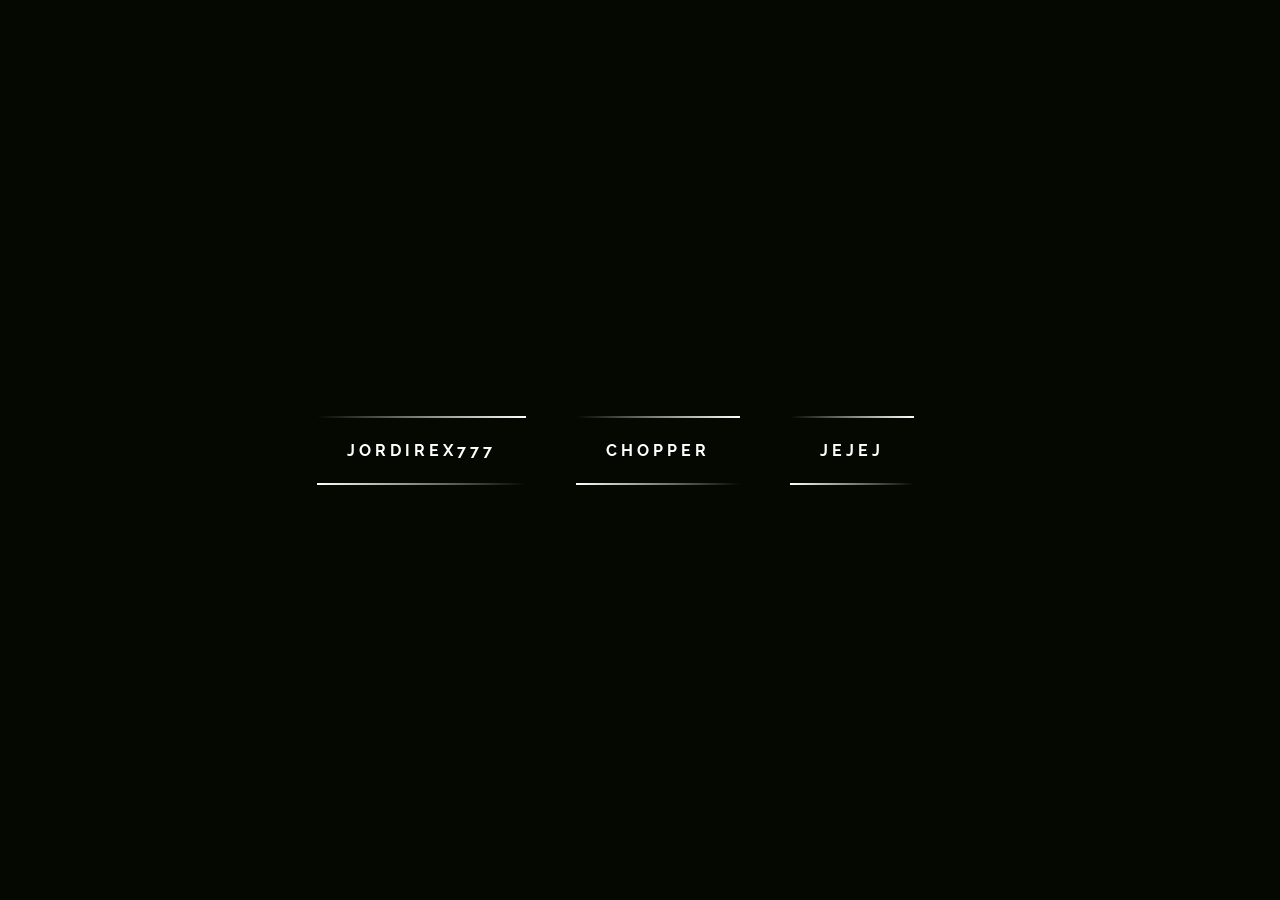
==== index.html @ fd6b5fb4 "Update index.html" ====
<!DOCTYPE html>
<html lang="en">
<head>
    <script async src="https://pagead2.googlesyndication.com/pagead/js/adsbygoogle.js?client=ca-pub-1671405296271324"
     crossorigin="anonymous"></script>
    <meta charset="UTF-8">
    <meta name="viewport" content="width=device-width, initial-scale=1.0">
    <link rel="stylesheet" href="https://fonts.googleapis.com/css2?family=Raleway:wght@400;700&display=swap">
    <link rel="icon" href="indexicon.ico" type="image/x-icon">
    <title>Turboporro's Archive</title>
    <style>
        * {
            margin: 0;
            padding: 0;
            box-sizing: border-box;
        }

        body {
            display: flex;
            justify-content: center;
            align-items: center;
            height: 100vh;
            background: #050801;
            font-family: 'Raleway', sans-serif;
            font-weight: bold;
        }

        a {
            position: relative;
            display: inline-block;
            padding: 25px 30px;
            margin: 40px 0;
            color: #ffffff; /* Cambia el color del texto a blanco */
            text-decoration: none;
            text-transform: uppercase;
            transition: 0.5s;
            letter-spacing: 4px;
            overflow: hidden;
            margin-right: 50px;
        }

        a:hover {
            background: #ffffff; /* Cambia el color de fondo a blanco al pasar el mouse */
            color: #050801; /* Cambia el color del texto a negro al pasar el mouse */
            box-shadow: 0 0 5px #ffffff,
                0 0 25px #ffffff,
                0 0 50px #ffffff,
                0 0 200px #ffffff;
            -webkit-box-reflect: below 1px linear-gradient(transparent, #0005);
        }

        a:nth-child(1) {
            filter: hue-rotate(270deg);
        }

        a:nth-child(2) {
            filter: hue-rotate(110deg);
        }

        a span {
            position: absolute;
            display: block;
        }

        a span:nth-child(1) {
            top: 0;
            left: 0;
            width: 100%;
            height: 2px;
            background: linear-gradient(90deg, transparent, #ffffff); /* Cambia el color a blanco */
            animation: animate1 1s linear infinite;
        }

        @keyframes animate1 {
            0% {
                left: -100%;
            }
            50%,
            100% {
                left: 100%;
            }
        }

        a span:nth-child(2) {
            top: -100%;
            right: 0;
            width: 2px;
            height: 100%;
            background: linear-gradient(180deg, transparent, #ffffff); /* Cambia el color a blanco */
            animation: animate2 1s linear infinite;
            animation-delay: 0.25s;
        }

        @keyframes animate2 {
            0% {
                top: -100%;
            }
            50%,
            100% {
                top: 100%;
            }
        }

        a span:nth-child(3) {
            bottom: 0;
            right: 0;
            width: 100%;
            height: 2px;
            background: linear-gradient(270deg, transparent, #ffffff); /* Cambia el color a blanco */
            animation: animate3 1s linear infinite;
            animation-delay: 0.50s;
        }

        @keyframes animate3 {
            0% {
                right: -100%;
            }
            50%,
            100% {
                right: 100%;
            }
        }

        a span:nth-child(4) {
            bottom: -100%;
            left: 0;
            width: 2px;
            height: 100%;
            background: linear-gradient(360deg, transparent, #ffffff); /* Cambia el color a blanco */
            animation: animate4 1s linear infinite;
            animation-delay: 0.75s;
        }

        @keyframes animate4 {
            0% {
                bottom: -100%;
            }
            50%,
            100% {
                bottom: 100%;
            }
        }
    </style>
</head>
<body>
    <a href="jordirex777">
        <span></span>
        <span></span>
        <span></span>
        <span></span>
        Jordirex777
    </a>
    <a href="chopper">
        <span></span>
        <span></span>
        <span></span>
        <span></span>
        Chopper
    </a>
        <a href="jejej">
        <span></span>
        <span></span>
        <span></span>
        <span></span>
        jejej
    </a>
    <!--</a>
        <a href="Musica.html">
        <span></span>
        <span></span>
        <span></span>
        <span></span>
        Música
        </a>-->
</body>
</html>
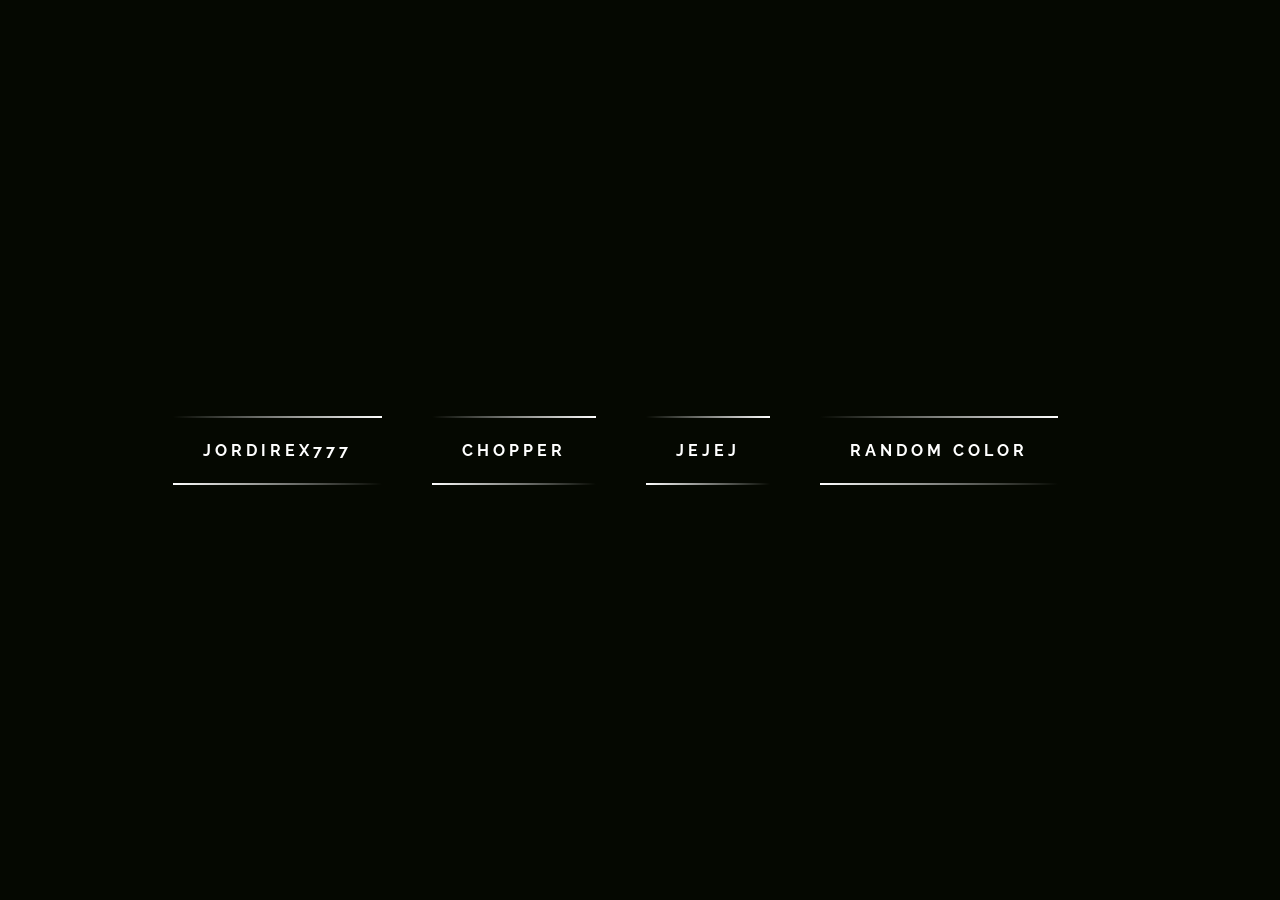
==== commit 58896d50: ":3" ====
--- a/index.html
+++ b/index.html
@@ -1,8 +1,6 @@
 <!DOCTYPE html>
 <html lang="en">
 <head>
-    <script async src="https://pagead2.googlesyndication.com/pagead/js/adsbygoogle.js?client=ca-pub-1671405296271324"
-     crossorigin="anonymous"></script>
     <meta charset="UTF-8">
     <meta name="viewport" content="width=device-width, initial-scale=1.0">
     <link rel="stylesheet" href="https://fonts.googleapis.com/css2?family=Raleway:wght@400;700&display=swap">
@@ -164,13 +162,13 @@
         <span></span>
         jejej
     </a>
-    <!--</a>
-        <a href="Musica.html">
+    </a>
+        <a href="randomcolor">
         <span></span>
         <span></span>
         <span></span>
         <span></span>
-        Música
-        </a>-->
+        Random color
+        </a>
 </body>
 </html>
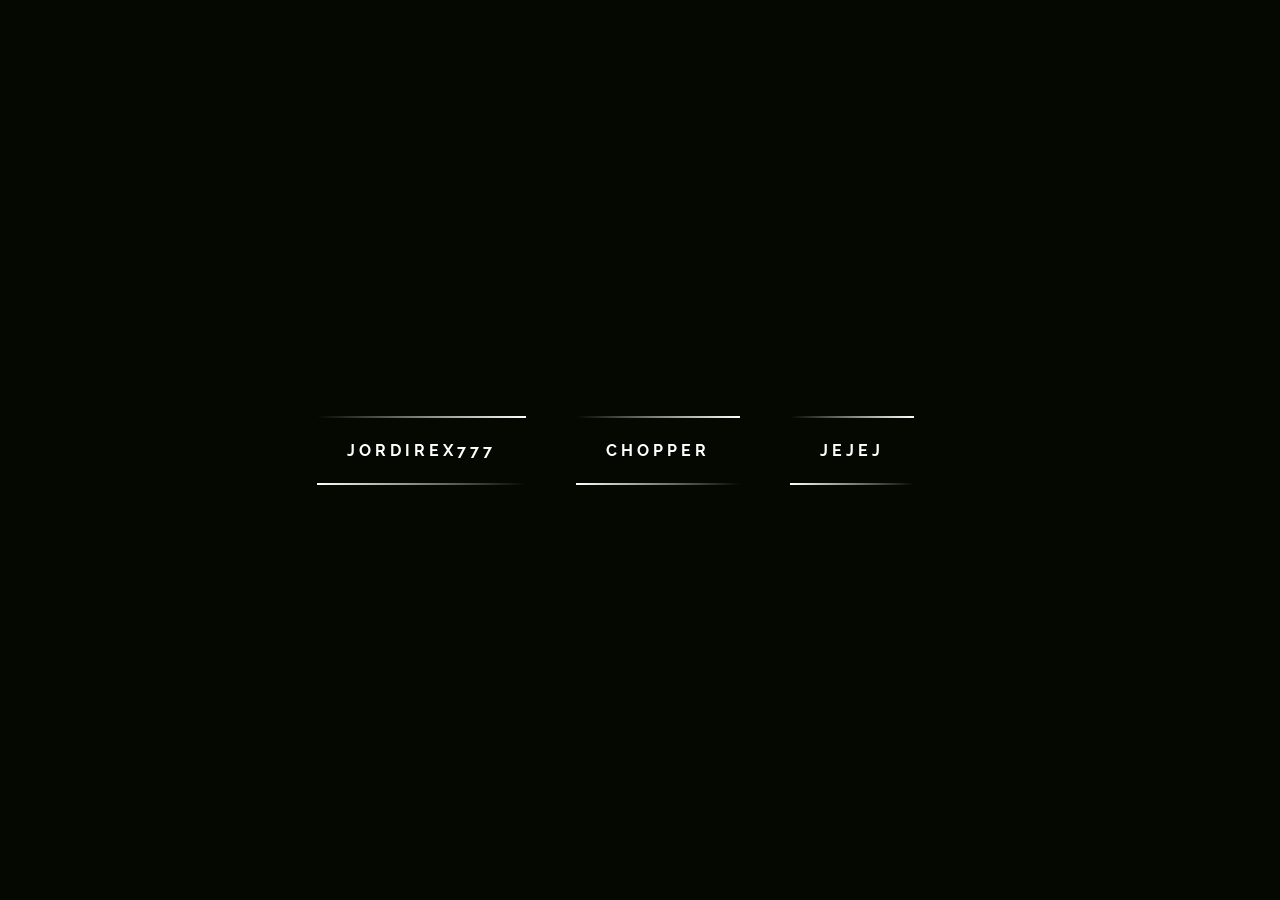
==== commit f4129925: "Update index.html" ====
--- a/index.html
+++ b/index.html
@@ -1,6 +1,8 @@
 <!DOCTYPE html>
 <html lang="en">
 <head>
+    <script async src="https://pagead2.googlesyndication.com/pagead/js/adsbygoogle.js?client=ca-pub-1671405296271324"
+     crossorigin="anonymous"></script>
     <meta charset="UTF-8">
     <meta name="viewport" content="width=device-width, initial-scale=1.0">
     <link rel="stylesheet" href="https://fonts.googleapis.com/css2?family=Raleway:wght@400;700&display=swap">
@@ -162,13 +164,5 @@
         <span></span>
         jejej
     </a>
-    </a>
-        <a href="randomcolor">
-        <span></span>
-        <span></span>
-        <span></span>
-        <span></span>
-        Random color
-        </a>
 </body>
 </html>
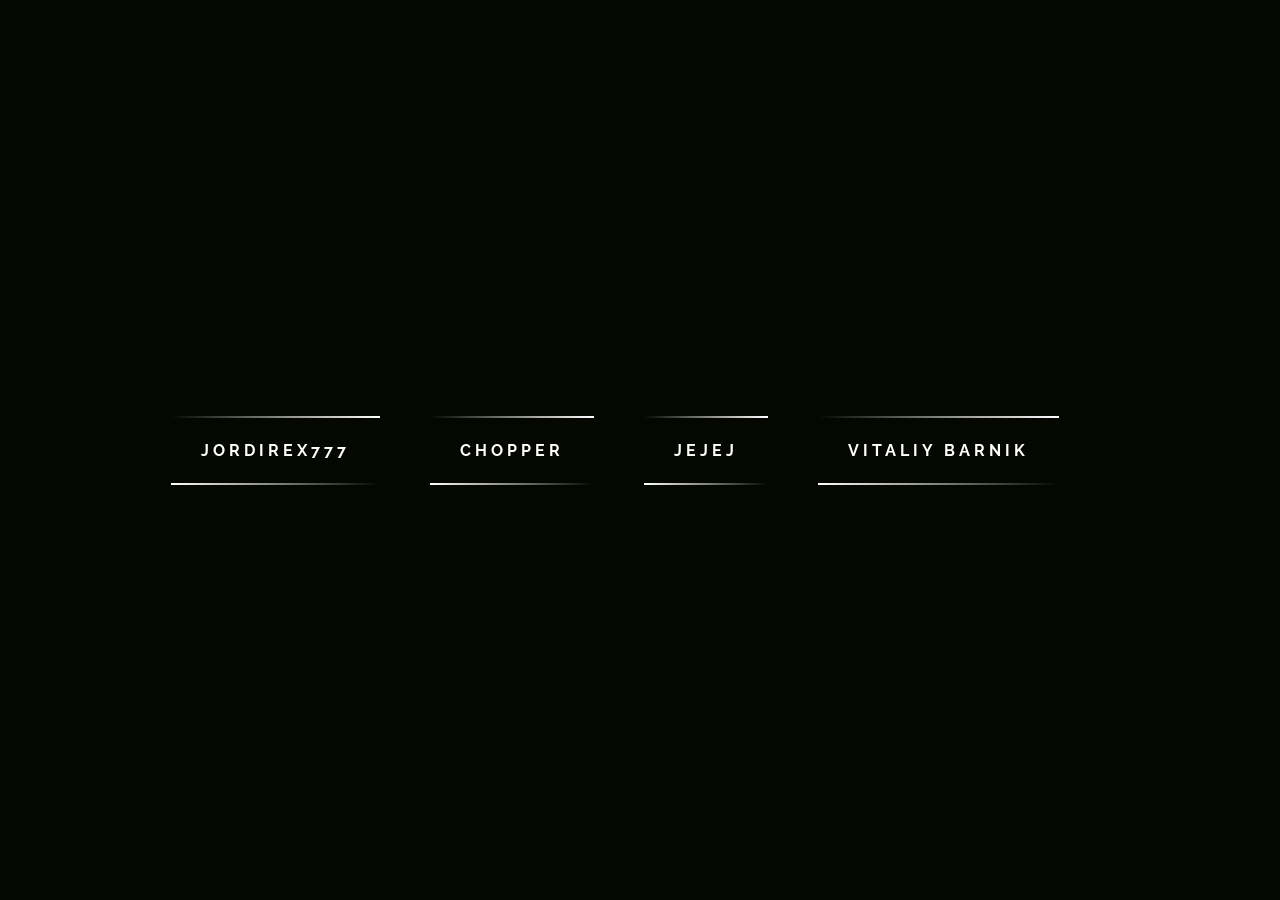
==== commit c1f5b18c: "Update index.html" ====
--- a/index.html
+++ b/index.html
@@ -164,5 +164,12 @@
         <span></span>
         jejej
     </a>
+     <a href="penta">
+        <span></span>
+        <span></span>
+        <span></span>
+        <span></span>
+        Vitaliy Barnik
+    </a>
 </body>
 </html>
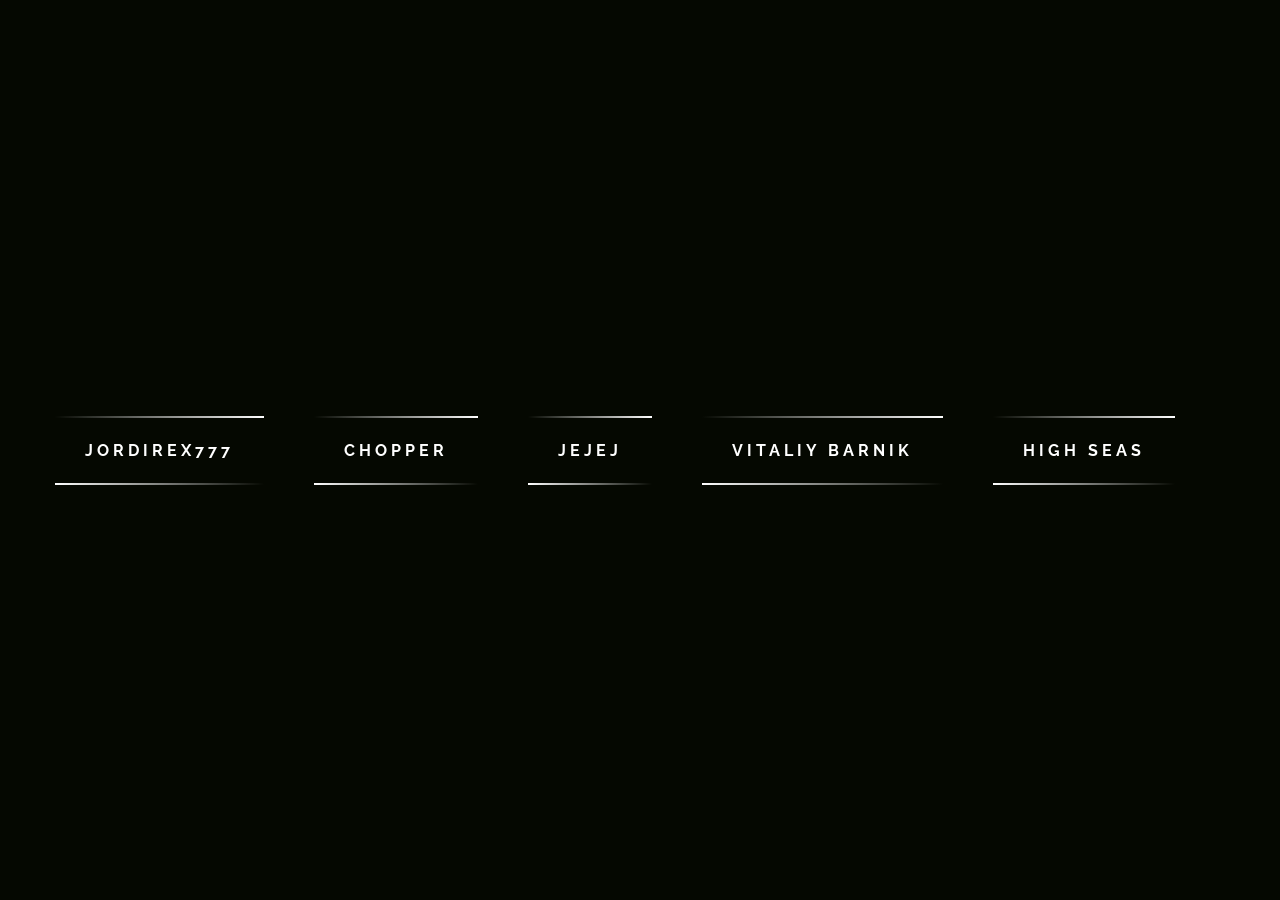
==== commit 626ff9ce: "el pepe" ====
--- a/index.html
+++ b/index.html
@@ -171,5 +171,15 @@
         <span></span>
         Vitaliy Barnik
     </a>
+    <a href="highseas">
+        <span></span>
+        <span></span>
+        <span></span>
+        <span></span>
+        High Seas 
+    </a>
+    
 </body>
+<script>
+</script>
 </html>
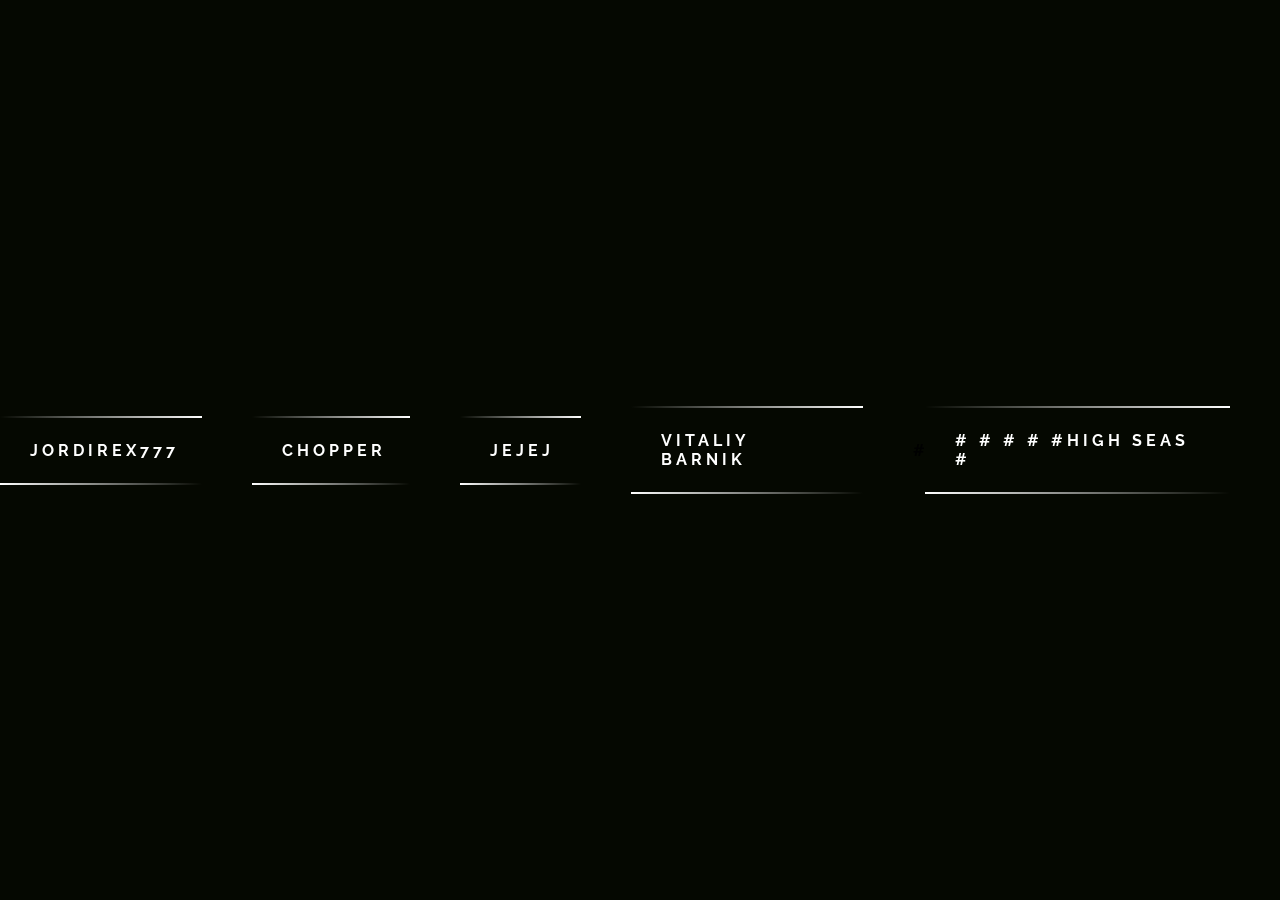
==== commit f33f899f: "Update index.html" ====
--- a/index.html
+++ b/index.html
@@ -171,13 +171,13 @@
         <span></span>
         Vitaliy Barnik
     </a>
-    <a href="highseas">
-        <span></span>
-        <span></span>
-        <span></span>
-        <span></span>
-        High Seas 
-    </a>
+    #<a href="highseas">
+        #<span></span>
+        #<span></span>
+        #<span></span>
+        #<span></span>
+        #High Seas 
+    #</a>
     
 </body>
 <script>
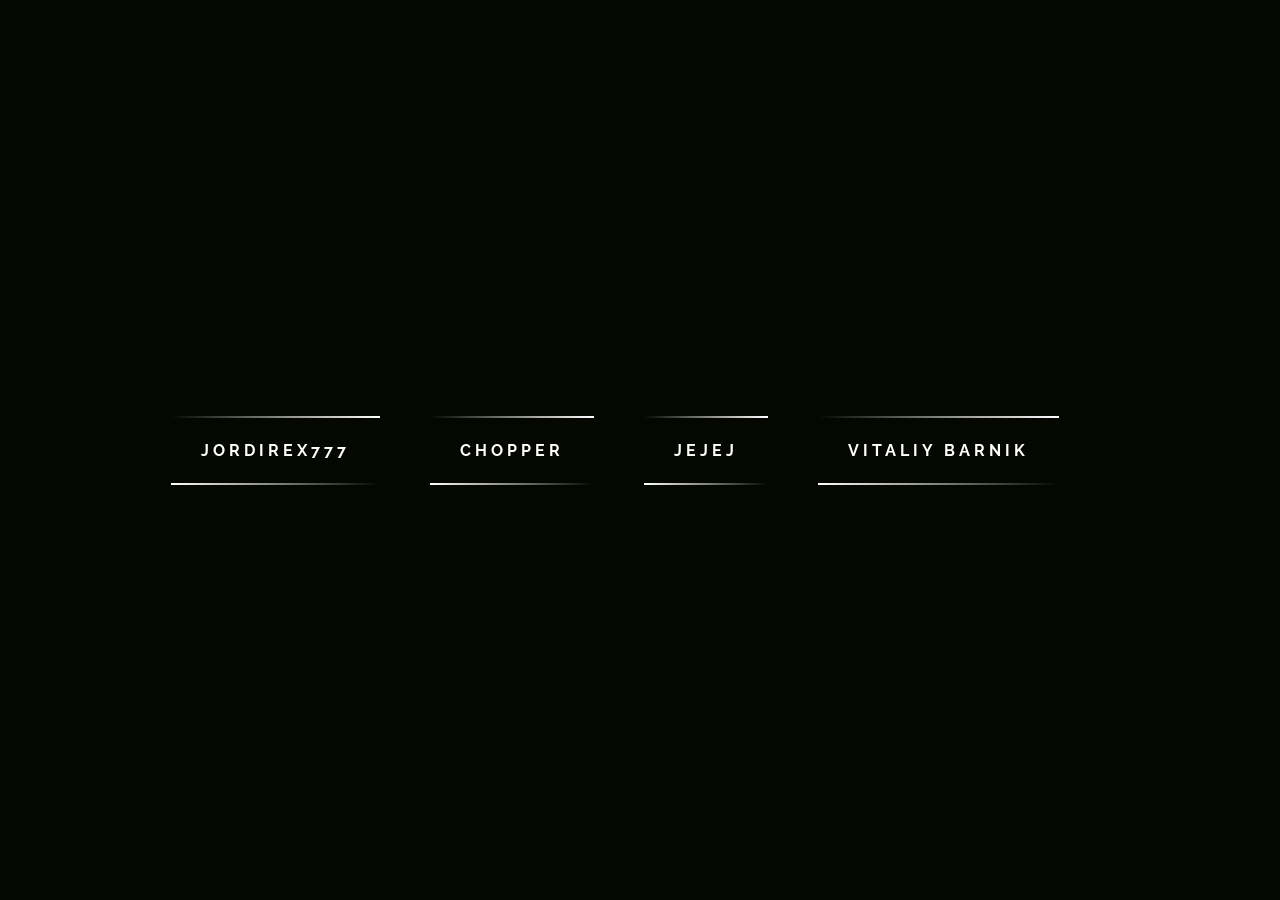
==== commit 957ecf5f: "Update index.html" ====
--- a/index.html
+++ b/index.html
@@ -171,15 +171,9 @@
         <span></span>
         Vitaliy Barnik
     </a>
-    #<a href="highseas">
-        #<span></span>
-        #<span></span>
-        #<span></span>
-        #<span></span>
-        #High Seas 
-    #</a>
     
 </body>
 <script>
 </script>
 </html>
+
